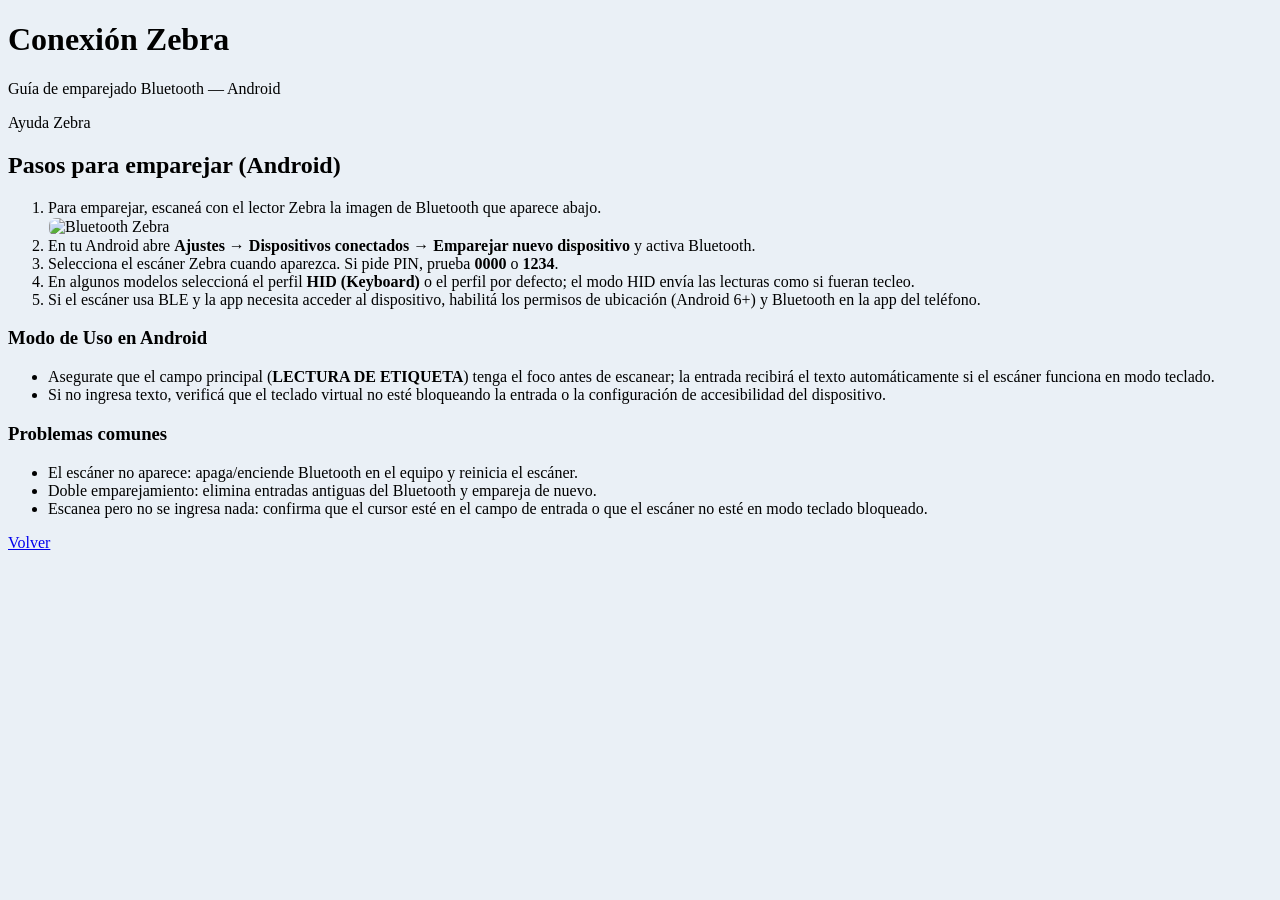
==== scanner.html @ 10e1399d "Add files via upload" ====
<!DOCTYPE html>
<html lang="es">

<head>
    <meta charset="UTF-8">
    <meta name="viewport" content="width=device-width, initial-scale=1.0">
    <script src="https://cdn.tailwindcss.com"></script>
    <title>Instrucciones Conexión Zebra</title>
    <link rel="stylesheet" href="styles.css">
</head>

<body class="font-sans text-gray-800 antialiased min-h-screen pb-12">
    <header class="bg-blue-900 text-white shadow-md p-4 sticky top-0 z-50">
        <div class="max-w-md mx-auto flex justify-between items-center">
            <div>
                <h1 class="text-xl font-bold tracking-tight">Conexión Zebra</h1>
                <p class="text-xs text-blue-200">Guía de emparejado Bluetooth — Android</p>
            </div>
            <div class="bg-blue-800 px-3 py-1.5 rounded-lg text-right">
                <span class="text-xs block text-blue-300 font-semibold uppercase">Ayuda</span>
                <span class="text-sm font-bold">Zebra</span>
            </div>
        </div>
    </header>

    <main class="max-w-md mx-auto p-4 space-y-4">

        <section class="bg-white rounded-xl shadow-sm p-4 border border-gray-200">
            <div class="flex flex-col gap-4 items-start">
                <div class="w-full">
                    <h2 class="text-lg font-semibold text-gray-800">Pasos para emparejar (Android)</h2>
                    <ol class="mt-2 text-sm text-gray-700 list-decimal list-inside space-y-2">
                        <li>Para emparejar, escaneá con el lector Zebra la imagen de Bluetooth que aparece abajo.</li>
                        <div class="w-full flex items-center justify-center mt-2">
                            <img src="assets/bluetooth.jpeg" alt="Bluetooth Zebra" class="scanner-image max-w-xs">
                        </div>
                        <li>En tu Android abre <strong>Ajustes → Dispositivos conectados → Emparejar nuevo
                                dispositivo</strong> y activa Bluetooth.</li>
                        <li>Selecciona el escáner Zebra cuando aparezca. Si pide PIN, prueba <strong>0000</strong> o
                            <strong>1234</strong>.</li>
                        <li>En algunos modelos seleccioná el perfil <strong>HID (Keyboard)</strong> o el perfil por
                            defecto; el modo HID envía las lecturas como si fueran tecleo.</li>
                        <li>Si el escáner usa BLE y la app necesita acceder al dispositivo, habilitá los permisos de
                            ubicación (Android 6+) y Bluetooth en la app del teléfono.</li>
                    </ol>

                    <h3 class="mt-4 font-semibold">Modo de Uso en Android</h3>
                    <ul class="mt-2 text-sm text-gray-700 list-disc list-inside">
                        <li>Asegurate que el campo principal (<strong>LECTURA DE ETIQUETA</strong>) tenga el foco antes
                            de escanear; la entrada recibirá el texto automáticamente si el escáner funciona en modo
                            teclado.</li>
            
                        <li>Si no ingresa texto, verificá que el teclado virtual no esté bloqueando la entrada o la
                            configuración de accesibilidad del dispositivo.</li>
                    </ul>

                    <h3 class="mt-4 font-semibold">Problemas comunes</h3>
                    <ul class="mt-2 text-sm text-gray-700 list-disc list-inside">
                        <li>El escáner no aparece: apaga/enciende Bluetooth en el equipo y reinicia el escáner.</li>
                        <li>Doble emparejamiento: elimina entradas antiguas del Bluetooth y empareja de nuevo.</li>
                        <li>Escanea pero no se ingresa nada: confirma que el cursor esté en el campo de entrada o que el
                            escáner no esté en modo teclado bloqueado.</li>
                    </ul>
                </div>



            </div>

            <div class="mt-6 flex justify-end gap-2">
                <a href="index.html"
                    class="px-4 py-2 bg-gray-100 rounded-lg border border-gray-200 hover:bg-gray-200">Volver</a>
            </div>
        </section>
    </main>
</body>

</html>
---- styles.css ----
body {
    background-color: #EAF0F6;
}

/* Scanner guide styles */
.scanner-guide { }
.scanner-image {
    max-width: 160px;
    width: 100%;
    height: auto;
    border-radius: 8px;
    border: 1px solid #e6eef8;
}
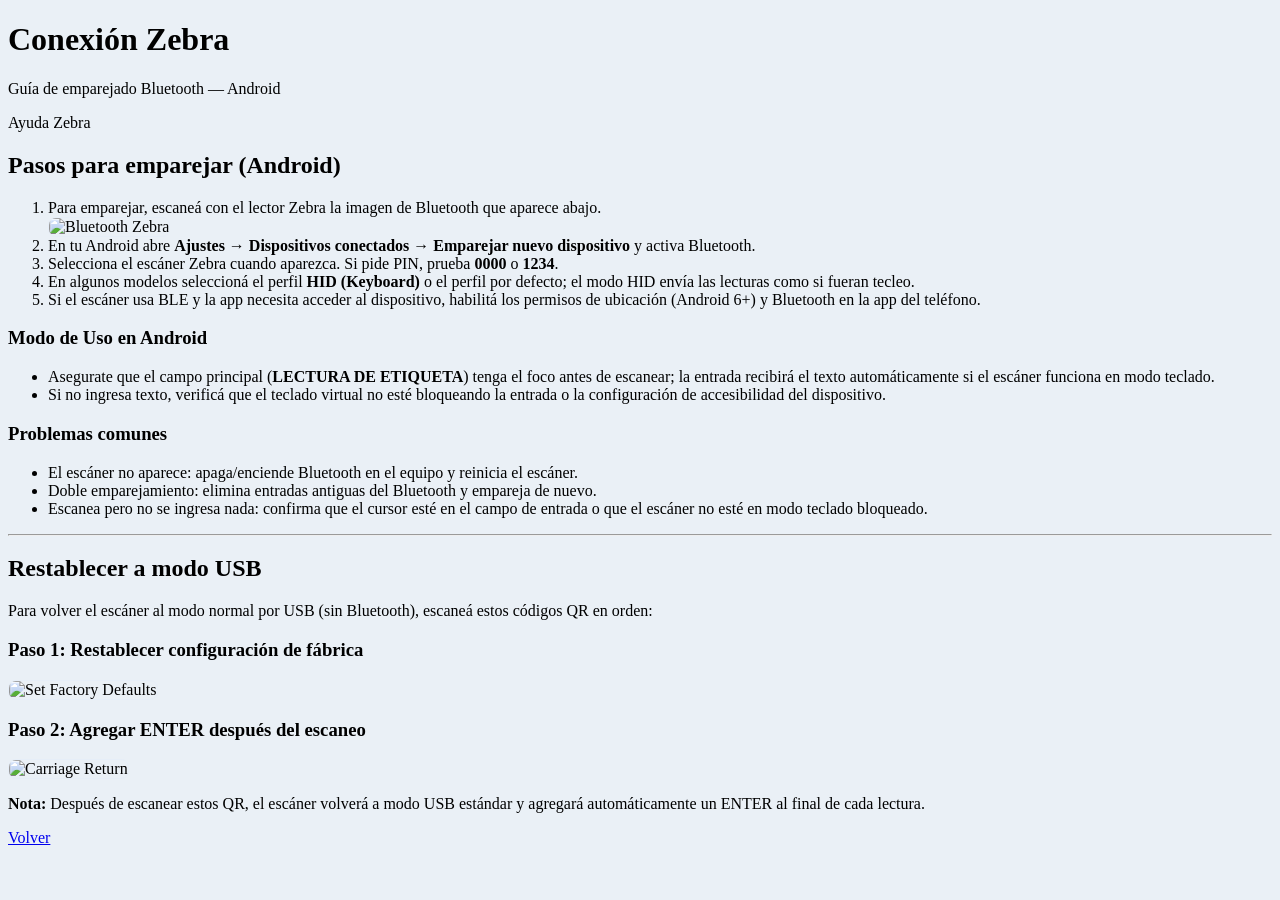
==== commit 37b67c5d: "Add files via upload" ====
--- a/scanner.html
+++ b/scanner.html
@@ -32,7 +32,7 @@
                     <ol class="mt-2 text-sm text-gray-700 list-decimal list-inside space-y-2">
                         <li>Para emparejar, escaneá con el lector Zebra la imagen de Bluetooth que aparece abajo.</li>
                         <div class="w-full flex items-center justify-center mt-2">
-                            <img src="assets/bluetooth.jpeg" alt="Bluetooth Zebra" class="scanner-image max-w-xs">
+                            <img src="https://support.zebra.com/support/servlet/rtaImage?eid=ka16S000000OK6R&feoid=00N0H00000K2Eou&refid=0EM0H000000GRv0" alt="Bluetooth Zebra" class="scanner-image max-w-xs">
                         </div>
                         <li>En tu Android abre <strong>Ajustes → Dispositivos conectados → Emparejar nuevo
                                 dispositivo</strong> y activa Bluetooth.</li>
@@ -62,9 +62,35 @@
                             escáner no esté en modo teclado bloqueado.</li>
                     </ul>
                 </div>
+            </div>
 
+            <hr class="my-6 border-gray-200">
 
+            <div class="flex flex-col gap-4 items-start">
+                <div class="w-full">
+                    <h2 class="text-lg font-semibold text-gray-800">Restablecer a modo USB</h2>
+                    <p class="mt-2 text-sm text-gray-600">Para volver el escáner al modo normal por USB (sin Bluetooth), escaneá estos códigos QR en orden:</p>
+                    
+                    <div class="mt-4 space-y-4">
+                        <div>
+                            <h3 class="font-semibold text-gray-700 mb-2">Paso 1: Restablecer configuración de fábrica</h3>
+                            <div class="w-full flex items-center justify-center">
+                                <img src="https://support.zebra.com/support/servlet/rtaImage?eid=ka16S000000OK6R&feoid=00N0H00000K2Eou&refid=0EM0H000000GRug" alt="Set Factory Defaults" class="scanner-image max-w-xs">
+                            </div>
+                        </div>
 
+                        <div>
+                            <h3 class="font-semibold text-gray-700 mb-2">Paso 2: Agregar ENTER después del escaneo</h3>
+                            <div class="w-full flex items-center justify-center">
+                                <img src="https://www.gatekey.com/uploads/1/0/8/7/10871054/published/zebra-carriage-return.png?1647278401" alt="Carriage Return" class="scanner-image max-w-xs">
+                            </div>
+                        </div>
+                    </div>
+
+                    <p class="mt-4 text-sm text-gray-600 bg-blue-50 p-3 rounded-lg border border-blue-200">
+                        <strong>Nota:</strong> Después de escanear estos QR, el escáner volverá a modo USB estándar y agregará automáticamente un ENTER al final de cada lectura.
+                    </p>
+                </div>
             </div>
 
             <div class="mt-6 flex justify-end gap-2">
@@ -75,4 +101,4 @@
     </main>
 </body>
 
-</html>+</html>
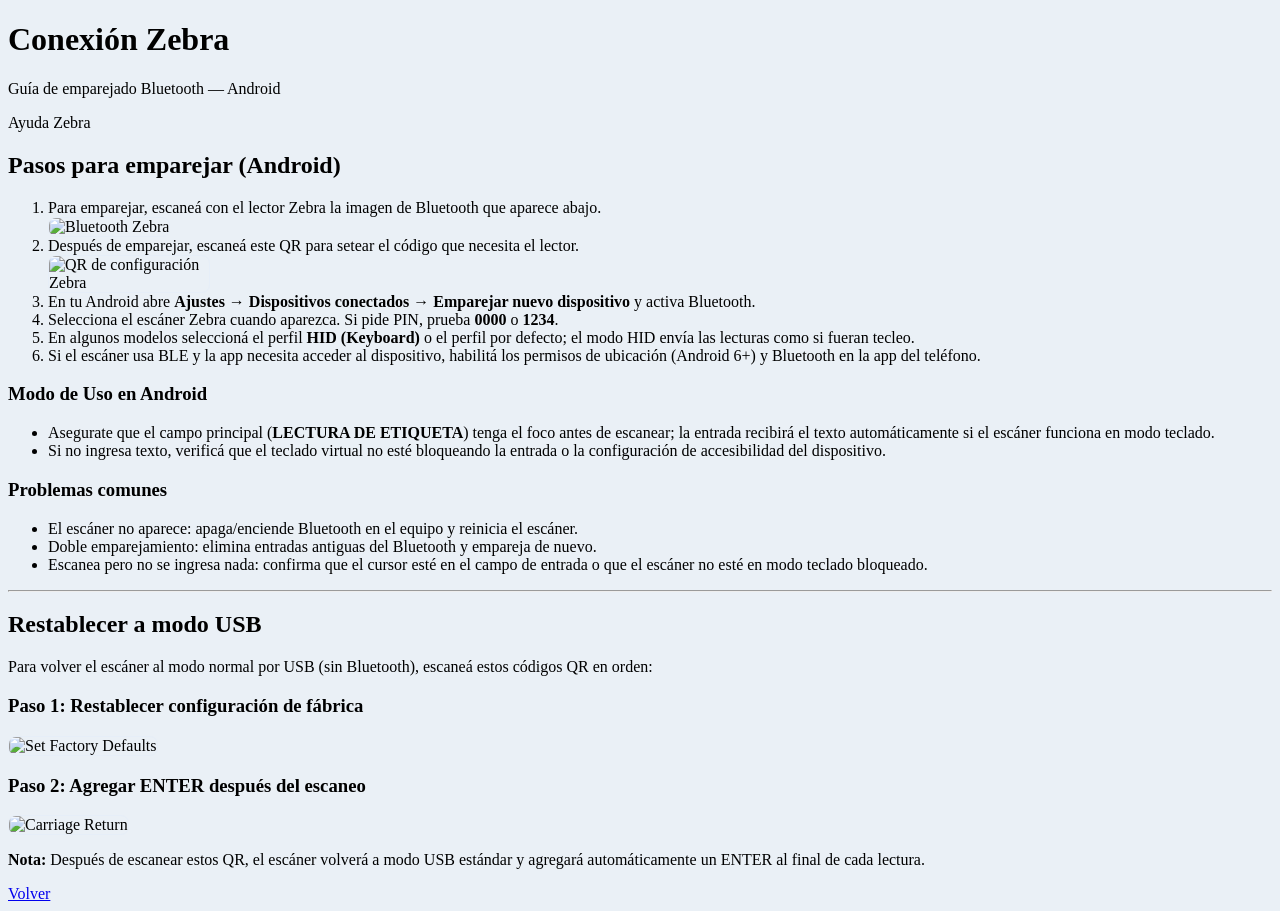
==== commit 24753404: "Add files via upload" ====
--- a/scanner.html
+++ b/scanner.html
@@ -33,6 +33,10 @@
                         <li>Para emparejar, escaneá con el lector Zebra la imagen de Bluetooth que aparece abajo.</li>
                         <div class="w-full flex items-center justify-center mt-2">
                             <img src="https://support.zebra.com/support/servlet/rtaImage?eid=ka16S000000OK6R&feoid=00N0H00000K2Eou&refid=0EM0H000000GRv0" alt="Bluetooth Zebra" class="scanner-image max-w-xs">
+                        </div>
+                        <li>Después de emparejar, escaneá este QR para setear el código que necesita el lector.</li>
+                        <div class="w-full flex items-center justify-center mt-2">
+                            <img src="https://support.zebra.com/support/servlet/rtaImage?eid=ka16S000000CFts&feoid=00N0H00000K2Eou&refid=0EM0H000000UYd0" alt="QR de configuración Zebra" class="scanner-image max-w-xs">
                         </div>
                         <li>En tu Android abre <strong>Ajustes → Dispositivos conectados → Emparejar nuevo
                                 dispositivo</strong> y activa Bluetooth.</li>
